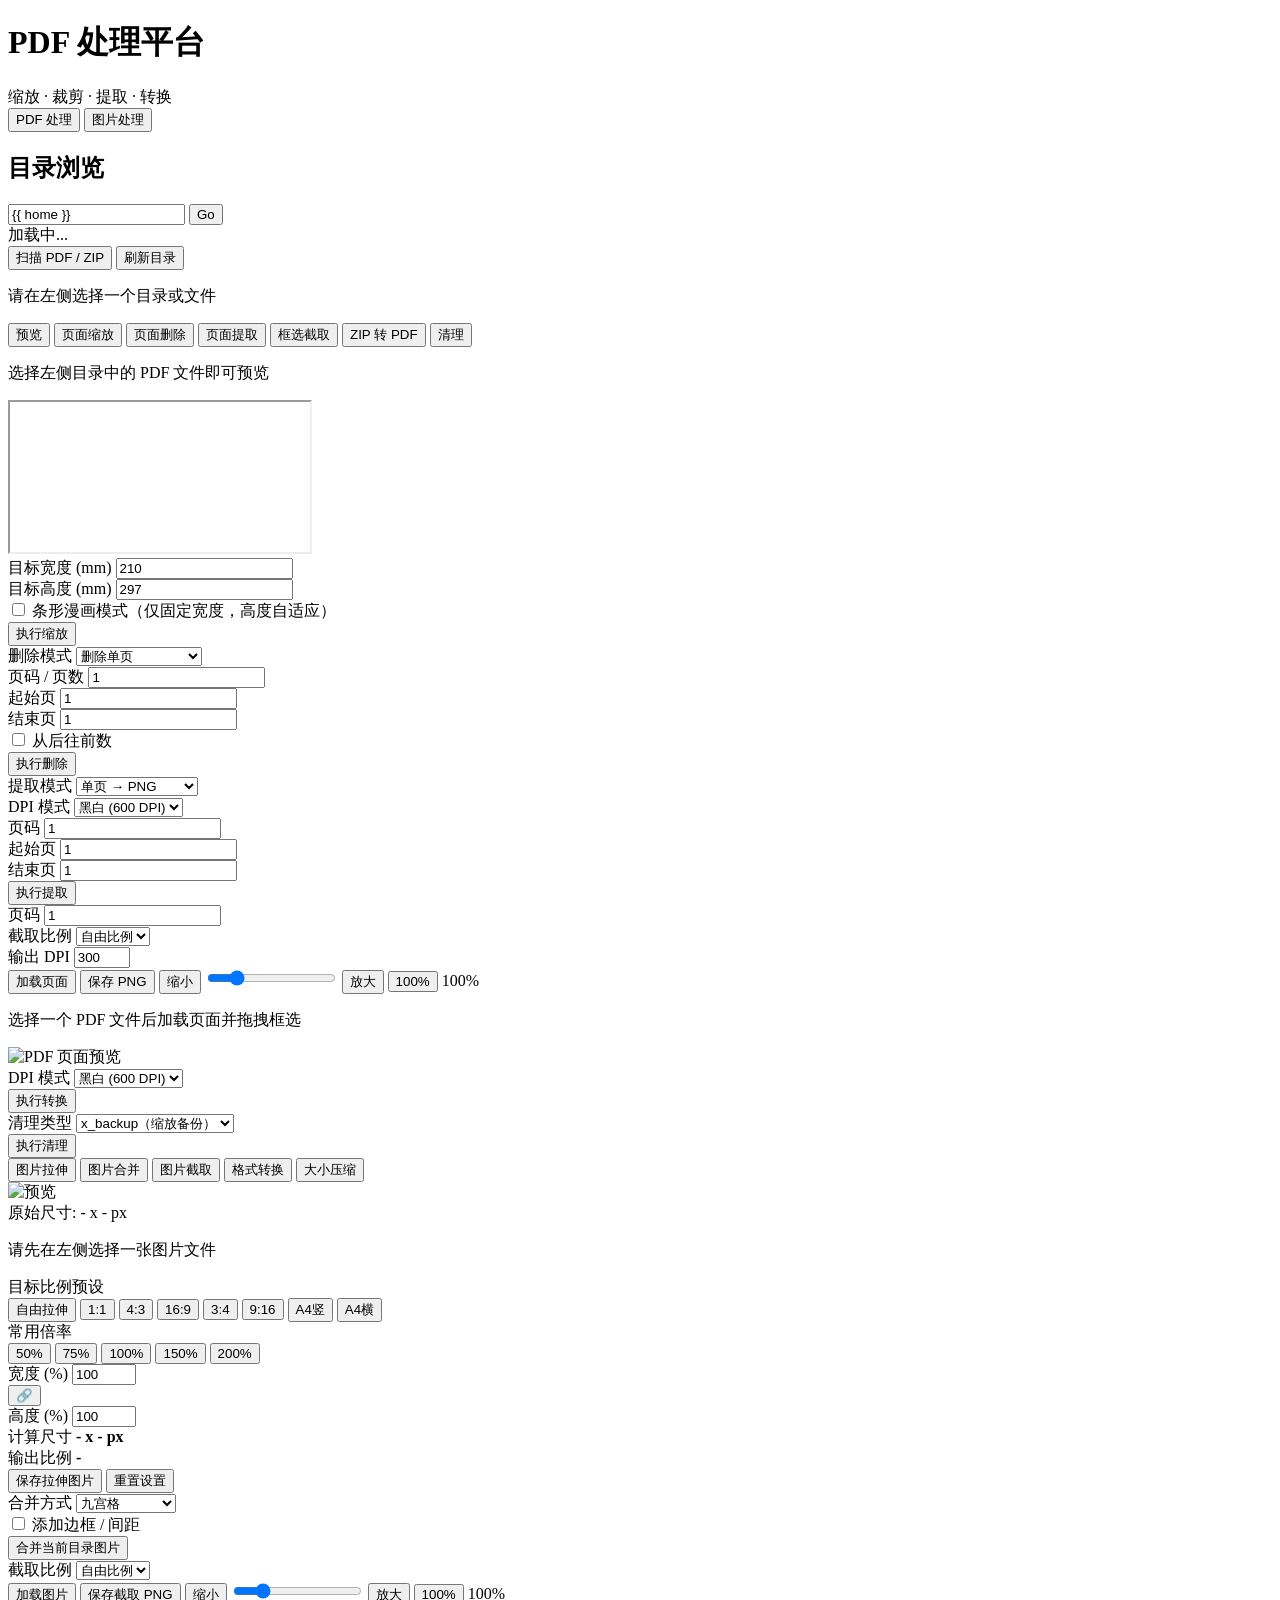
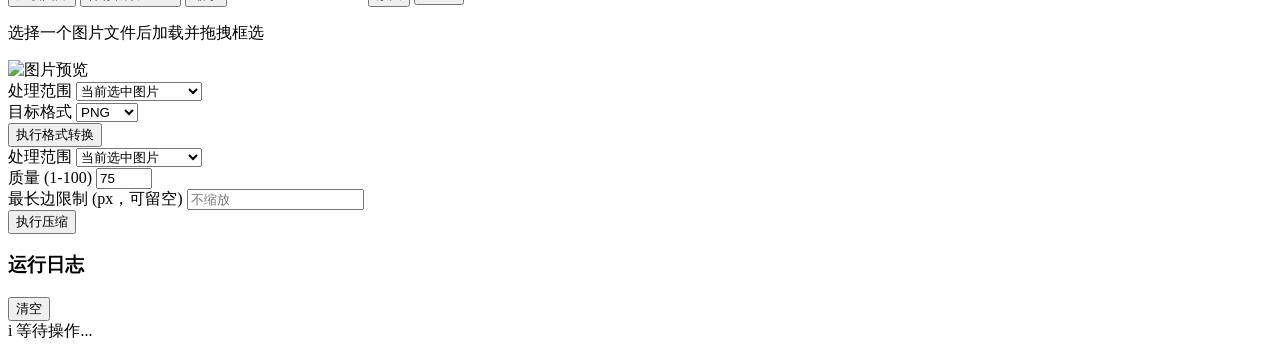
==== pdfkit_app/templates/index.html @ e878da26 "Initial commit: PDF/image processing toolkit" ====
<!DOCTYPE html>
<html lang="zh-CN">
<head>
    <meta charset="UTF-8">
    <meta name="viewport" content="width=device-width, initial-scale=1.0">
    <title>PDF 处理平台</title>
    <link rel="stylesheet" href="/static/style.css">
</head>
<body>
    <header>
        <h1>PDF 处理平台</h1>
        <span class="subtitle">缩放 · 裁剪 · 提取 · 转换</span>
        <div class="page-switcher">
            <button class="page-switch active" data-page="pdf">PDF 处理</button>
            <button class="page-switch" data-page="image">图片处理</button>
        </div>
    </header>

    <div class="main-layout">
        <!-- 左侧：目录浏览器 -->
        <aside class="sidebar">
            <div class="sidebar-header">
                <h2>目录浏览</h2>
            </div>
            <div class="path-bar">
                <input type="text" id="pathInput" placeholder="输入路径后回车..." value="{{ home }}">
                <button id="goBtn" title="前往">Go</button>
            </div>
            <div id="breadcrumb" class="breadcrumb"></div>
            <div id="fileTree" class="file-tree">
                <div class="loading">加载中...</div>
            </div>
            <div class="sidebar-footer">
                <button id="scanBtn" class="btn btn-sm">扫描 PDF / ZIP</button>
                <button id="refreshBtn" class="btn btn-sm">刷新目录</button>
            </div>
        </aside>

        <!-- 右侧：功能面板 -->
        <main class="content">
            <!-- 当前选择信息 -->
            <div id="selectionInfo" class="selection-info">
                <p>请在左侧选择一个目录或文件</p>
            </div>

            <section id="pdfPage" class="tool-page active">
                <!-- 功能标签页 -->
                <div class="tabs">
                    <button class="tab active" data-tab="preview">预览</button>
                    <button class="tab" data-tab="resize">页面缩放</button>
                    <button class="tab" data-tab="delete">页面删除</button>
                    <button class="tab" data-tab="extract">页面提取</button>
                    <button class="tab" data-tab="crop">框选截取</button>
                    <button class="tab" data-tab="zip2pdf">ZIP 转 PDF</button>
                    <button class="tab" data-tab="clean">清理</button>
                </div>

                <!-- PDF 预览 -->
                <div class="tab-panel active" id="panel-preview">
                <div id="previewPlaceholder" class="preview-placeholder">
                    <p>选择左侧目录中的 PDF 文件即可预览</p>
                </div>
                <div id="previewContainer" class="preview-container hidden">
                    <div class="preview-info" id="previewInfo"></div>
                    <iframe id="previewFrame" class="preview-frame"></iframe>
                </div>
                </div>

                <!-- 页面缩放 -->
                <div class="tab-panel" id="panel-resize">
                <div class="form-group">
                    <label>目标宽度 (mm)</label>
                    <input type="number" id="resizeWidth" value="210" step="0.1">
                </div>
                <div class="form-group">
                    <label>目标高度 (mm)</label>
                    <input type="number" id="resizeHeight" value="297" step="0.1">
                </div>
                <div class="form-group checkbox-group">
                    <label>
                        <input type="checkbox" id="resizeStrip">
                        条形漫画模式（仅固定宽度，高度自适应）
                    </label>
                </div>
                <button class="btn btn-primary" id="resizeBtn">执行缩放</button>
                </div>

                <!-- 页面删除 -->
                <div class="tab-panel" id="panel-delete">
                <div class="form-row">
                    <div class="form-group">
                        <label>删除模式</label>
                        <select id="deleteMode">
                            <option value="single">删除单页</option>
                            <option value="range">删除前 / 后 N 页</option>
                            <option value="range-se">删除指定页码范围</option>
                        </select>
                    </div>
                    <div class="form-group" id="deleteCountGroup">
                        <label>页码 / 页数</label>
                        <input type="number" id="deleteCount" value="1" min="1">
                    </div>
                    <div class="form-group hidden" id="deleteStartGroup">
                        <label>起始页</label>
                        <input type="number" id="deleteStart" value="1" min="1">
                    </div>
                    <div class="form-group hidden" id="deleteEndGroup">
                        <label>结束页</label>
                        <input type="number" id="deleteEnd" value="1" min="1">
                    </div>
                </div>
                <div class="form-group checkbox-group" id="deleteBackGroup">
                    <label>
                        <input type="checkbox" id="deleteBack">
                        从后往前数
                    </label>
                </div>
                <button class="btn btn-primary" id="deleteBtn">执行删除</button>
                </div>

                <!-- 页面提取 -->
                <div class="tab-panel" id="panel-extract">
                <div class="form-row">
                    <div class="form-group">
                        <label>提取模式</label>
                        <select id="extractMode">
                            <option value="png">单页 → PNG</option>
                            <option value="pdf">页码范围 → PDF</option>
                        </select>
                    </div>
                    <div class="form-group" id="extractDpiGroup">
                        <label>DPI 模式</label>
                        <select id="extractDpi">
                            <option value="bw">黑白 (600 DPI)</option>
                            <option value="color">彩色 (300 DPI)</option>
                        </select>
                    </div>
                </div>
                <div class="form-row">
                    <div class="form-group" id="extractPageGroup">
                        <label>页码</label>
                        <input type="number" id="extractPage" value="1" min="1">
                    </div>
                    <div class="form-group hidden" id="extractStartGroup">
                        <label>起始页</label>
                        <input type="number" id="extractStart" value="1" min="1">
                    </div>
                    <div class="form-group hidden" id="extractEndGroup">
                        <label>结束页</label>
                        <input type="number" id="extractEnd" value="1" min="1">
                    </div>
                </div>
                <button class="btn btn-primary" id="extractBtn">执行提取</button>
                </div>

                <!-- 框选截取 -->
                <div class="tab-panel" id="panel-crop">
                <div class="form-row">
                    <div class="form-group">
                        <label>页码</label>
                        <input type="number" id="cropPage" value="1" min="1">
                    </div>
                    <div class="form-group">
                        <label>截取比例</label>
                        <select id="cropRatio">
                            <option value="free">自由比例</option>
                            <option value="1:1">1:1</option>
                            <option value="a4p">A4 竖版</option>
                            <option value="a4l">A4 横版</option>
                            <option value="16:9">16:9</option>
                            <option value="4:3">4:3</option>
                        </select>
                    </div>
                    <div class="form-group">
                        <label>输出 DPI</label>
                        <input type="number" id="cropDpi" value="300" min="72" max="600" step="1">
                    </div>
                </div>
                <div class="crop-actions">
                    <button class="btn btn-primary" id="cropLoadBtn">加载页面</button>
                    <button class="btn btn-primary" id="cropSaveBtn">保存 PNG</button>
                    <button class="btn btn-sm" id="cropZoomOutBtn">缩小</button>
                    <input type="range" id="cropZoom" class="crop-zoom" min="50" max="300" value="100" step="10">
                    <button class="btn btn-sm" id="cropZoomInBtn">放大</button>
                    <button class="btn btn-sm" id="cropZoomResetBtn">100%</button>
                    <span id="cropZoomLabel" class="crop-zoom-label">100%</span>
                </div>
                <div id="cropPlaceholder" class="crop-placeholder">
                    <p>选择一个 PDF 文件后加载页面并拖拽框选</p>
                </div>
                <div id="cropStageWrap" class="crop-stage-wrap hidden">
                    <div id="cropStage" class="crop-stage">
                        <img id="cropImage" alt="PDF 页面预览">
                        <div id="cropBox" class="crop-box hidden">
                            <span class="crop-handle crop-handle-nw" data-handle="nw"></span>
                            <span class="crop-handle crop-handle-n" data-handle="n"></span>
                            <span class="crop-handle crop-handle-ne" data-handle="ne"></span>
                            <span class="crop-handle crop-handle-e" data-handle="e"></span>
                            <span class="crop-handle crop-handle-se" data-handle="se"></span>
                            <span class="crop-handle crop-handle-s" data-handle="s"></span>
                            <span class="crop-handle crop-handle-sw" data-handle="sw"></span>
                            <span class="crop-handle crop-handle-w" data-handle="w"></span>
                        </div>
                    </div>
                </div>
                </div>

                <!-- ZIP 转 PDF -->
                <div class="tab-panel" id="panel-zip2pdf">
                    <div class="form-group">
                        <label>DPI 模式</label>
                        <select id="zipDpi">
                            <option value="bw">黑白 (600 DPI)</option>
                            <option value="color">彩色 (300 DPI)</option>
                        </select>
                    </div>
                    <button class="btn btn-primary" id="zip2pdfBtn">执行转换</button>
                </div>

                <!-- 清理 -->
                <div class="tab-panel" id="panel-clean">
                    <div class="form-group">
                        <label>清理类型</label>
                        <select id="cleanType">
                            <option value="x_backup">x_backup（缩放备份）</option>
                            <option value="y_backup">y_backup（裁剪备份）</option>
                            <option value="zip">ZIP 压缩文件</option>
                            <option value="all">全部清理</option>
                        </select>
                    </div>
                    <button class="btn btn-danger" id="cleanBtn">执行清理</button>
                </div>
            </section>

            <!-- 图片处理 -->
            <section id="imagePage" class="tool-page">
                <div class="tabs">
                    <button class="tab active" data-image-tab="resize">图片拉伸</button>
                    <button class="tab" data-image-tab="merge">图片合并</button>
                    <button class="tab" data-image-tab="crop">图片截取</button>
                    <button class="tab" data-image-tab="convert">格式转换</button>
                    <button class="tab" data-image-tab="compress">大小压缩</button>
                </div>

                <div class="tab-panel active" id="image-panel-resize">
                    <div id="imageResizeInfo" class="image-resize-info hidden">
                        <div class="image-resize-preview-wrap">
                            <img id="imageResizePreview" class="image-resize-preview" alt="预览">
                        </div>
                        <div class="image-resize-dims">
                            原始尺寸: <span id="imageResizeOrigW">-</span> x <span id="imageResizeOrigH">-</span> px
                        </div>
                    </div>
                    <div id="imageResizeNoPreview" class="image-resize-nopreview">
                        <p>请先在左侧选择一张图片文件</p>
                    </div>
                    <div class="form-group">
                        <label>目标比例预设</label>
                        <div class="resize-preset-group">
                            <button class="btn btn-sm resize-preset active" data-resize-preset="free">自由拉伸</button>
                            <button class="btn btn-sm resize-preset" data-resize-preset="1:1">1:1</button>
                            <button class="btn btn-sm resize-preset" data-resize-preset="4:3">4:3</button>
                            <button class="btn btn-sm resize-preset" data-resize-preset="16:9">16:9</button>
                            <button class="btn btn-sm resize-preset" data-resize-preset="3:4">3:4</button>
                            <button class="btn btn-sm resize-preset" data-resize-preset="9:16">9:16</button>
                            <button class="btn btn-sm resize-preset" data-resize-preset="a4p">A4竖</button>
                            <button class="btn btn-sm resize-preset" data-resize-preset="a4l">A4横</button>
                        </div>
                    </div>
                    <div class="form-group">
                        <label>常用倍率</label>
                        <div class="resize-preset-group">
                            <button class="btn btn-sm resize-scale" data-resize-scale="50">50%</button>
                            <button class="btn btn-sm resize-scale" data-resize-scale="75">75%</button>
                            <button class="btn btn-sm resize-scale" data-resize-scale="100">100%</button>
                            <button class="btn btn-sm resize-scale" data-resize-scale="150">150%</button>
                            <button class="btn btn-sm resize-scale" data-resize-scale="200">200%</button>
                        </div>
                    </div>
                    <div class="form-row">
                        <div class="form-group">
                            <label>宽度 (%)</label>
                            <input type="number" id="imageResizeWidthPct" value="100" min="1" max="1000" step="1">
                        </div>
                        <div class="form-group form-group-lock">
                            <button class="btn btn-sm lock-btn" id="imageResizeLockBtn" title="锁定 / 解锁宽高比">🔗</button>
                        </div>
                        <div class="form-group">
                            <label>高度 (%)</label>
                            <input type="number" id="imageResizeHeightPct" value="100" min="1" max="1000" step="1">
                        </div>
                    </div>
                    <div class="image-resize-summary">
                        <div>
                            <span class="image-resize-summary-label">计算尺寸</span>
                            <strong><span id="imageResizeCalcW">-</span> x <span id="imageResizeCalcH">-</span> px</strong>
                        </div>
                        <div>
                            <span class="image-resize-summary-label">输出比例</span>
                            <strong id="imageResizeCalcRatio">-</strong>
                        </div>
                    </div>
                    <div class="action-row">
                        <button class="btn btn-primary" id="imageResizeBtn">保存拉伸图片</button>
                        <button class="btn" id="imageResizeResetBtn">重置设置</button>
                    </div>
                </div>

                <div class="tab-panel" id="image-panel-merge">
                    <div class="form-row">
                        <div class="form-group">
                            <label>合并方式</label>
                            <select id="imageMergeMode">
                                <option value="grid">九宫格</option>
                                <option value="vertical">上下相接长条</option>
                                <option value="horizontal">左右拼接长条</option>
                            </select>
                        </div>
                        <div class="form-group checkbox-group">
                            <label>
                                <input type="checkbox" id="imageMergeBorder">
                                添加边框 / 间距
                            </label>
                        </div>
                    </div>
                    <button class="btn btn-primary" id="imageMergeBtn">合并当前目录图片</button>
                </div>

                <div class="tab-panel" id="image-panel-crop">
                    <div class="form-row">
                        <div class="form-group">
                            <label>截取比例</label>
                            <select id="imageCropRatio">
                                <option value="free">自由比例</option>
                                <option value="1:1">1:1</option>
                                <option value="a4p">A4 竖版</option>
                                <option value="a4l">A4 横版</option>
                                <option value="16:9">16:9</option>
                                <option value="4:3">4:3</option>
                            </select>
                        </div>
                    </div>
                    <div class="crop-actions">
                        <button class="btn btn-primary" id="imageCropLoadBtn">加载图片</button>
                        <button class="btn btn-primary" id="imageCropSaveBtn">保存截取 PNG</button>
                        <button class="btn btn-sm" id="imageCropZoomOutBtn">缩小</button>
                        <input type="range" id="imageCropZoom" class="crop-zoom" min="50" max="300" value="100" step="10">
                        <button class="btn btn-sm" id="imageCropZoomInBtn">放大</button>
                        <button class="btn btn-sm" id="imageCropZoomResetBtn">100%</button>
                        <span id="imageCropZoomLabel" class="crop-zoom-label">100%</span>
                    </div>
                    <div id="imageCropPlaceholder" class="crop-placeholder">
                        <p>选择一个图片文件后加载并拖拽框选</p>
                    </div>
                    <div id="imageCropStageWrap" class="crop-stage-wrap hidden">
                        <div id="imageCropStage" class="crop-stage">
                            <img id="imageCropImage" alt="图片预览">
                            <div id="imageCropBox" class="crop-box hidden">
                                <span class="crop-handle crop-handle-nw" data-handle="nw"></span>
                                <span class="crop-handle crop-handle-n" data-handle="n"></span>
                                <span class="crop-handle crop-handle-ne" data-handle="ne"></span>
                                <span class="crop-handle crop-handle-e" data-handle="e"></span>
                                <span class="crop-handle crop-handle-se" data-handle="se"></span>
                                <span class="crop-handle crop-handle-s" data-handle="s"></span>
                                <span class="crop-handle crop-handle-sw" data-handle="sw"></span>
                                <span class="crop-handle crop-handle-w" data-handle="w"></span>
                            </div>
                        </div>
                    </div>
                </div>

                <div class="tab-panel" id="image-panel-convert">
                    <div class="form-row">
                        <div class="form-group">
                            <label>处理范围</label>
                            <select id="imageConvertScope">
                                <option value="selected">当前选中图片</option>
                                <option value="all">当前目录全部图片</option>
                            </select>
                        </div>
                        <div class="form-group">
                            <label>目标格式</label>
                            <select id="imageConvertFormat">
                                <option value="png">PNG</option>
                                <option value="jpg">JPG</option>
                                <option value="webp">WEBP</option>
                            </select>
                        </div>
                    </div>
                    <button class="btn btn-primary" id="imageConvertBtn">执行格式转换</button>
                </div>

                <div class="tab-panel" id="image-panel-compress">
                    <div class="form-row">
                        <div class="form-group">
                            <label>处理范围</label>
                            <select id="imageCompressScope">
                                <option value="selected">当前选中图片</option>
                                <option value="all">当前目录全部图片</option>
                            </select>
                        </div>
                        <div class="form-group">
                            <label>质量 (1-100)</label>
                            <input type="number" id="imageCompressQuality" value="75" min="1" max="100">
                        </div>
                        <div class="form-group">
                            <label>最长边限制 (px，可留空)</label>
                            <input type="number" id="imageCompressMaxSide" min="1" placeholder="不缩放">
                        </div>
                    </div>
                    <button class="btn btn-primary" id="imageCompressBtn">执行压缩</button>
                </div>
            </section>

            <!-- 日志输出区 -->
            <div class="log-section">
                <div class="log-header">
                    <h3>运行日志</h3>
                    <button id="clearLogBtn" class="btn btn-sm">清空</button>
                </div>
                <div id="logOutput" class="log-output">
                    <div class="log-line log-line-muted">
                        <span class="log-icon">i</span>
                        <span class="log-message">等待操作...</span>
                    </div>
                </div>
            </div>
        </main>
    </div>

    <script src="/static/app.js"></script>
</body>
</html>
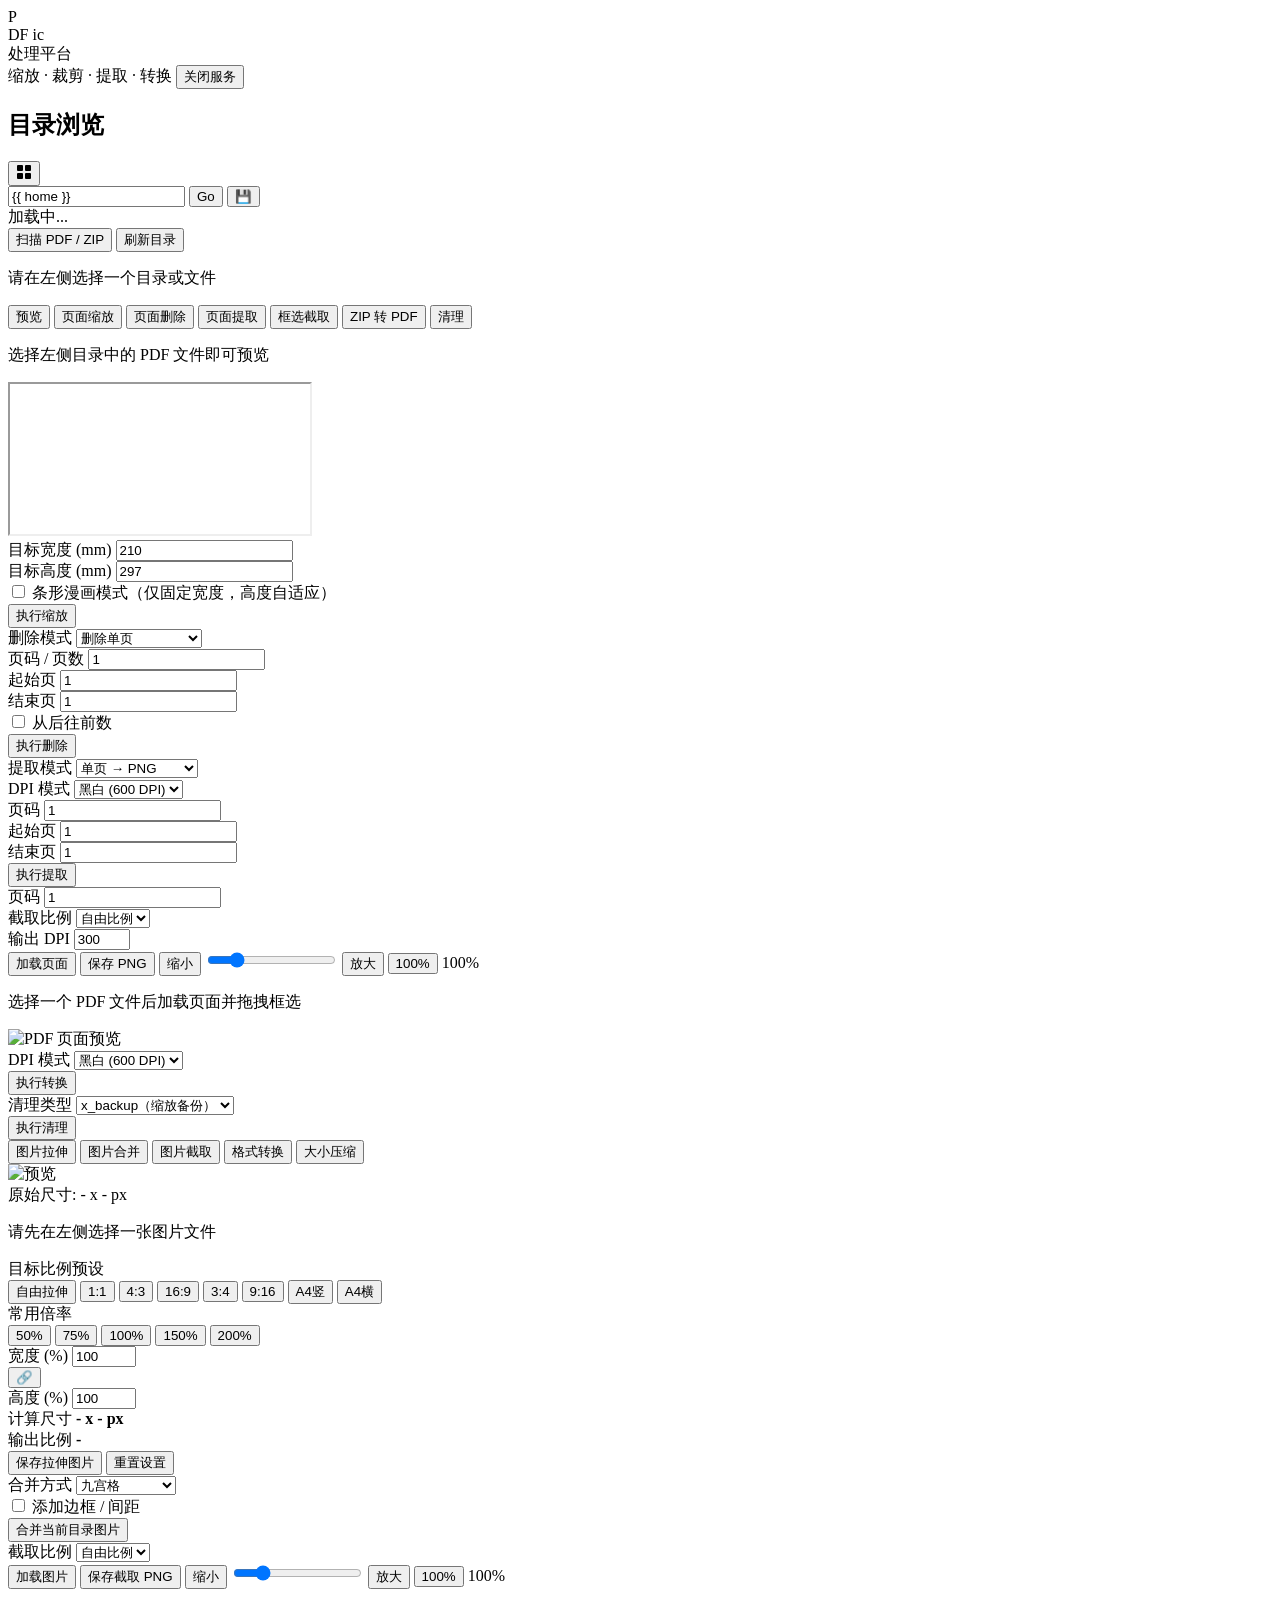
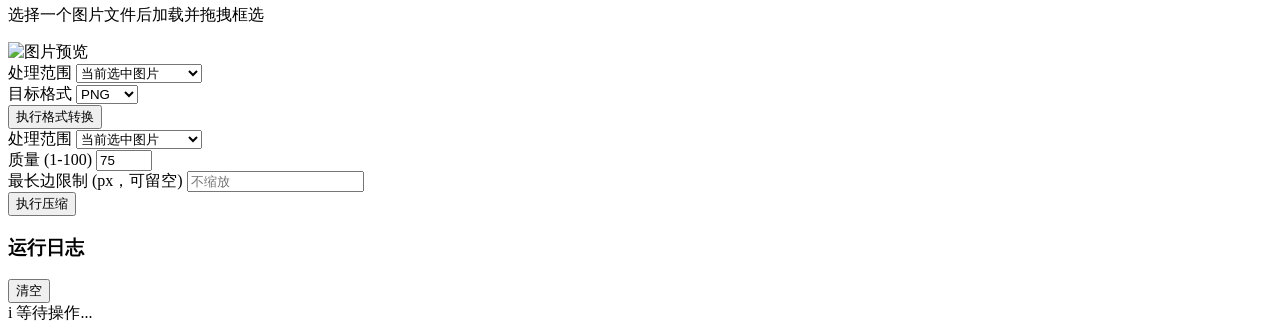
==== commit f4ceb078: "style: update CSS variables and styles for improved UI consistency and responsiveness feat: enhance " ====
--- a/pdfkit_app/templates/index.html
+++ b/pdfkit_app/templates/index.html
@@ -3,17 +3,24 @@
 <head>
     <meta charset="UTF-8">
     <meta name="viewport" content="width=device-width, initial-scale=1.0">
+    <meta http-equiv="Cache-Control" content="no-cache, no-store, must-revalidate">
+    <meta http-equiv="Pragma" content="no-cache">
+    <meta http-equiv="Expires" content="0">
     <title>PDF 处理平台</title>
-    <link rel="stylesheet" href="/static/style.css">
+    <link rel="stylesheet" href="/static/style.css?v=8">
 </head>
 <body>
     <header>
-        <h1>PDF 处理平台</h1>
-        <span class="subtitle">缩放 · 裁剪 · 提取 · 转换</span>
-        <div class="page-switcher">
-            <button class="page-switch active" data-page="pdf">PDF 处理</button>
-            <button class="page-switch" data-page="image">图片处理</button>
+        <div class="brand">
+            <span class="brand-badge">P</span>
+            <div class="mode-pill" id="modePill">
+                <span class="mode-opt active" data-page="pdf">DF</span>
+                <span class="mode-opt" data-page="image">ic</span>
+            </div>
+            <span class="brand-label">处理平台</span>
         </div>
+        <span class="subtitle" id="subtitleText">缩放 · 裁剪 · 提取 · 转换</span>
+        <button id="shutdownBtn" class="shutdown-btn" title="关闭服务">关闭服务</button>
     </header>
 
     <div class="main-layout">
@@ -21,10 +28,14 @@
         <aside class="sidebar">
             <div class="sidebar-header">
                 <h2>目录浏览</h2>
+                <button id="viewToggleBtn" class="view-toggle-btn" title="切换卡片视图">
+                    <svg class="icon-grid" width="16" height="16" viewBox="0 0 16 16" fill="currentColor"><rect x="1" y="1" width="6" height="6" rx="1"/><rect x="9" y="1" width="6" height="6" rx="1"/><rect x="1" y="9" width="6" height="6" rx="1"/><rect x="9" y="9" width="6" height="6" rx="1"/></svg>
+                </button>
             </div>
             <div class="path-bar">
                 <input type="text" id="pathInput" placeholder="输入路径后回车..." value="{{ home }}">
-                <button id="goBtn" title="前往">Go</button>
+                <button id="goBtn" class="btn btn-sm" title="前往">Go</button>
+                <button id="saveHomeBtn" class="btn btn-sm" title="保存为默认目录">💾</button>
             </div>
             <div id="breadcrumb" class="breadcrumb"></div>
             <div id="fileTree" class="file-tree">
@@ -68,13 +79,15 @@
 
                 <!-- 页面缩放 -->
                 <div class="tab-panel" id="panel-resize">
-                <div class="form-group">
-                    <label>目标宽度 (mm)</label>
-                    <input type="number" id="resizeWidth" value="210" step="0.1">
-                </div>
-                <div class="form-group">
-                    <label>目标高度 (mm)</label>
-                    <input type="number" id="resizeHeight" value="297" step="0.1">
+                <div class="form-row">
+                    <div class="form-group">
+                        <label>目标宽度 (mm)</label>
+                        <input type="number" id="resizeWidth" value="210" step="0.1">
+                    </div>
+                    <div class="form-group">
+                        <label>目标高度 (mm)</label>
+                        <input type="number" id="resizeHeight" value="297" step="0.1">
+                    </div>
                 </div>
                 <div class="form-group checkbox-group">
                     <label>
@@ -82,7 +95,9 @@
                         条形漫画模式（仅固定宽度，高度自适应）
                     </label>
                 </div>
-                <button class="btn btn-primary" id="resizeBtn">执行缩放</button>
+                <div class="action-row">
+                    <button class="btn btn-primary" id="resizeBtn">执行缩放</button>
+                </div>
                 </div>
 
                 <!-- 页面删除 -->
@@ -115,7 +130,9 @@
                         从后往前数
                     </label>
                 </div>
-                <button class="btn btn-primary" id="deleteBtn">执行删除</button>
+                <div class="action-row">
+                    <button class="btn btn-primary" id="deleteBtn">执行删除</button>
+                </div>
                 </div>
 
                 <!-- 页面提取 -->
@@ -150,7 +167,9 @@
                         <input type="number" id="extractEnd" value="1" min="1">
                     </div>
                 </div>
-                <button class="btn btn-primary" id="extractBtn">执行提取</button>
+                <div class="action-row">
+                    <button class="btn btn-primary" id="extractBtn">执行提取</button>
+                </div>
                 </div>
 
                 <!-- 框选截取 -->
@@ -207,28 +226,36 @@
 
                 <!-- ZIP 转 PDF -->
                 <div class="tab-panel" id="panel-zip2pdf">
-                    <div class="form-group">
-                        <label>DPI 模式</label>
-                        <select id="zipDpi">
-                            <option value="bw">黑白 (600 DPI)</option>
-                            <option value="color">彩色 (300 DPI)</option>
-                        </select>
-                    </div>
-                    <button class="btn btn-primary" id="zip2pdfBtn">执行转换</button>
+                    <div class="form-row">
+                        <div class="form-group">
+                            <label>DPI 模式</label>
+                            <select id="zipDpi">
+                                <option value="bw">黑白 (600 DPI)</option>
+                                <option value="color">彩色 (300 DPI)</option>
+                            </select>
+                        </div>
+                    </div>
+                    <div class="action-row">
+                        <button class="btn btn-primary" id="zip2pdfBtn">执行转换</button>
+                    </div>
                 </div>
 
                 <!-- 清理 -->
                 <div class="tab-panel" id="panel-clean">
-                    <div class="form-group">
-                        <label>清理类型</label>
-                        <select id="cleanType">
-                            <option value="x_backup">x_backup（缩放备份）</option>
-                            <option value="y_backup">y_backup（裁剪备份）</option>
-                            <option value="zip">ZIP 压缩文件</option>
-                            <option value="all">全部清理</option>
-                        </select>
-                    </div>
-                    <button class="btn btn-danger" id="cleanBtn">执行清理</button>
+                    <div class="form-row">
+                        <div class="form-group">
+                            <label>清理类型</label>
+                            <select id="cleanType">
+                                <option value="x_backup">x_backup（缩放备份）</option>
+                                <option value="y_backup">y_backup（裁剪备份）</option>
+                                <option value="zip">ZIP 压缩文件</option>
+                                <option value="all">全部清理</option>
+                            </select>
+                        </div>
+                    </div>
+                    <div class="action-row">
+                        <button class="btn btn-danger" id="cleanBtn">执行清理</button>
+                    </div>
                 </div>
             </section>
 
@@ -428,6 +455,6 @@
         </main>
     </div>
 
-    <script src="/static/app.js"></script>
+    <script src="/static/app.js?v=6"></script>
 </body>
 </html>
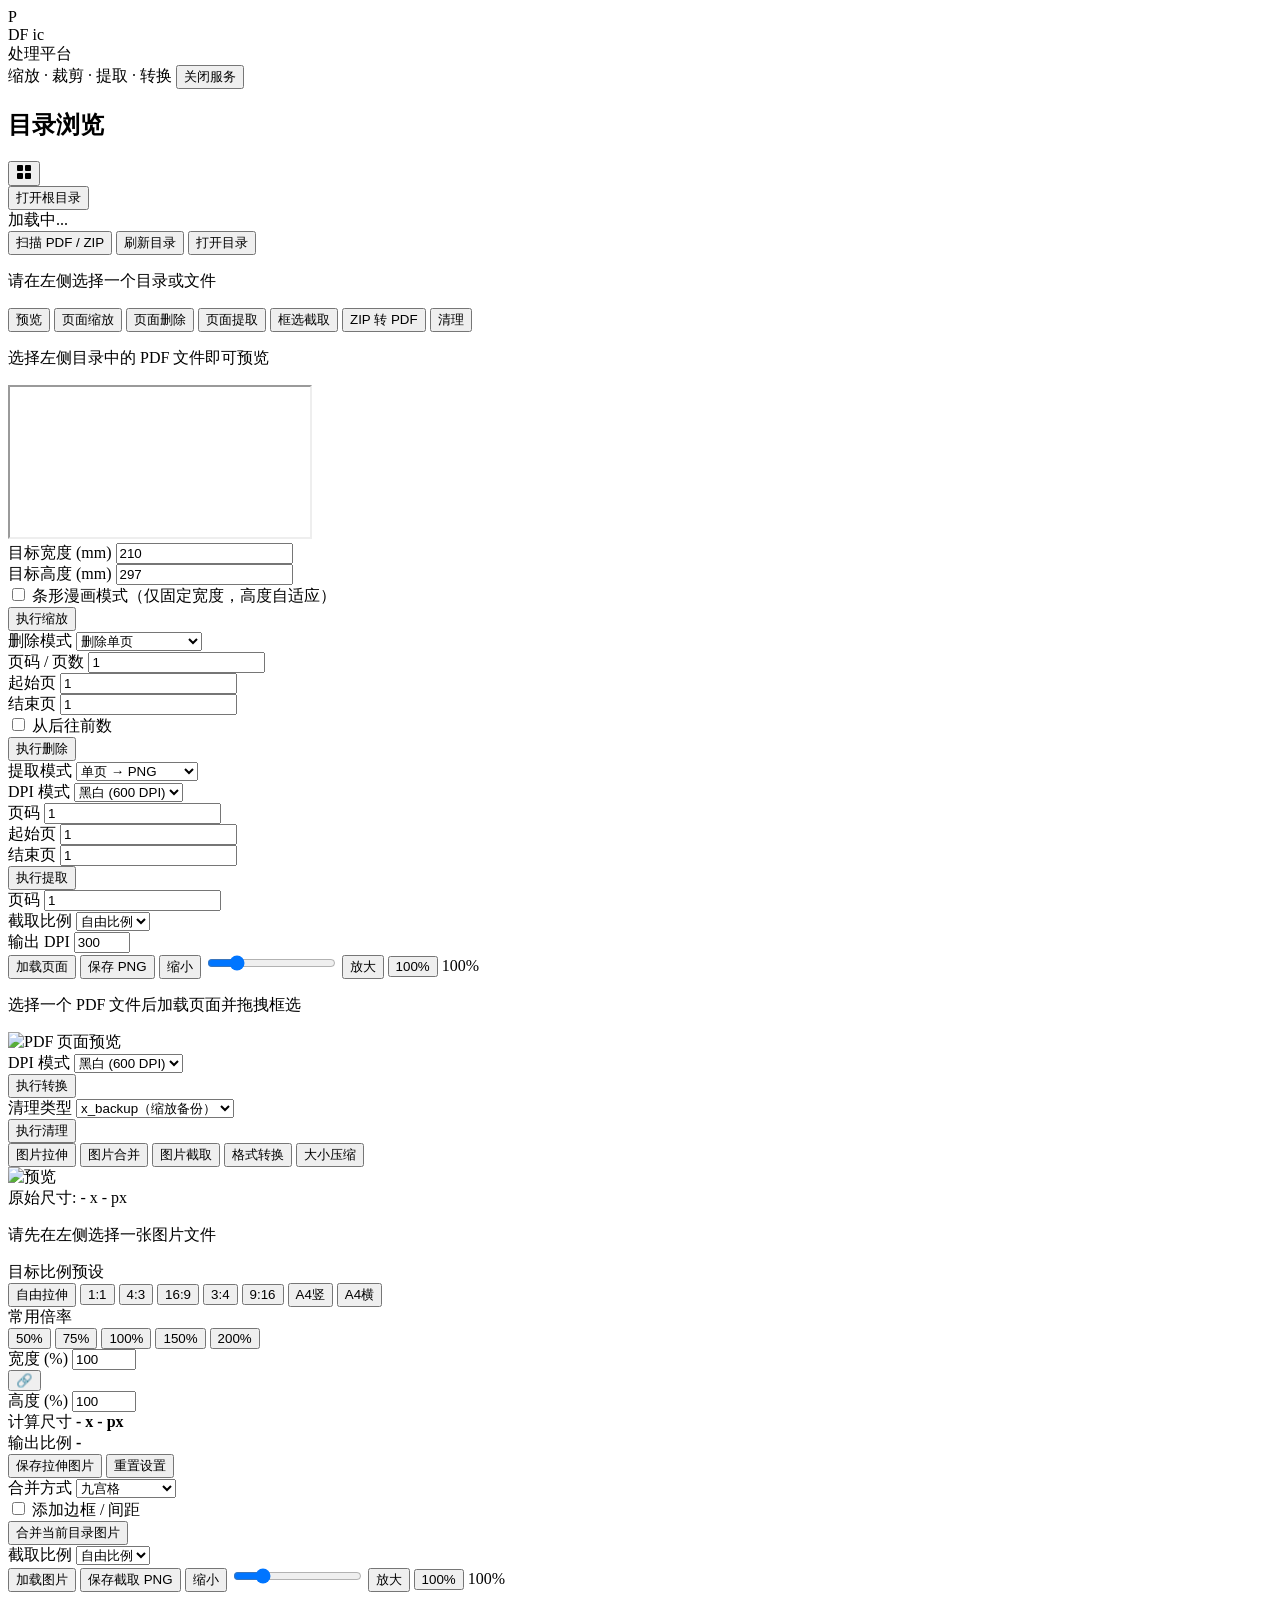
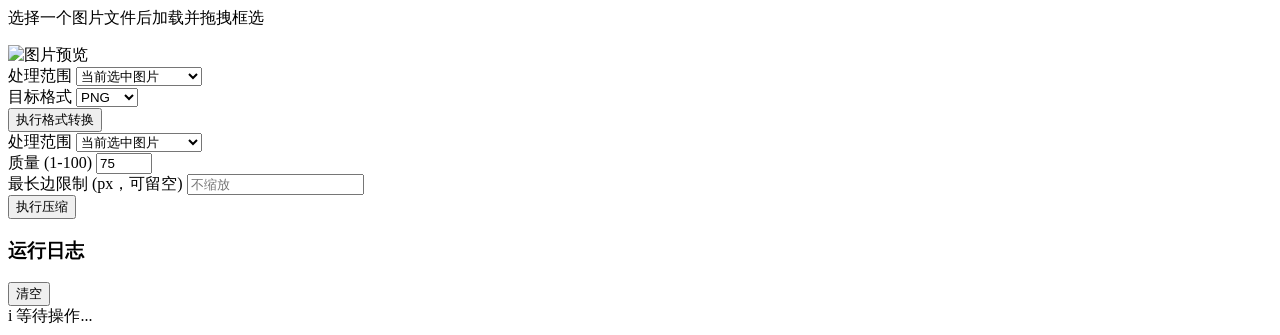
==== commit 372e9742: "feat: add sidebar button to open folder in system file manager" ====
--- a/pdfkit_app/templates/index.html
+++ b/pdfkit_app/templates/index.html
@@ -7,7 +7,7 @@
     <meta http-equiv="Pragma" content="no-cache">
     <meta http-equiv="Expires" content="0">
     <title>PDF 处理平台</title>
-    <link rel="stylesheet" href="/static/style.css?v=8">
+    <link rel="stylesheet" href="/static/style.css?v=10">
 </head>
 <body>
     <header>
@@ -25,7 +25,7 @@
 
     <div class="main-layout">
         <!-- 左侧：目录浏览器 -->
-        <aside class="sidebar">
+        <aside class="sidebar" data-root="{{ home }}">
             <div class="sidebar-header">
                 <h2>目录浏览</h2>
                 <button id="viewToggleBtn" class="view-toggle-btn" title="切换卡片视图">
@@ -33,9 +33,7 @@
                 </button>
             </div>
             <div class="path-bar">
-                <input type="text" id="pathInput" placeholder="输入路径后回车..." value="{{ home }}">
-                <button id="goBtn" class="btn btn-sm" title="前往">Go</button>
-                <button id="saveHomeBtn" class="btn btn-sm" title="保存为默认目录">💾</button>
+                <button id="rootBtn" class="btn btn-sm root-btn" title="返回操作根目录">打开根目录</button>
             </div>
             <div id="breadcrumb" class="breadcrumb"></div>
             <div id="fileTree" class="file-tree">
@@ -44,6 +42,7 @@
             <div class="sidebar-footer">
                 <button id="scanBtn" class="btn btn-sm">扫描 PDF / ZIP</button>
                 <button id="refreshBtn" class="btn btn-sm">刷新目录</button>
+                <button id="openFolderBtn" class="btn btn-sm" title="用系统文件管理器打开当前目录">打开目录</button>
             </div>
         </aside>
 
@@ -455,6 +454,6 @@
         </main>
     </div>
 
-    <script src="/static/app.js?v=6"></script>
+    <script src="/static/app.js?v=8"></script>
 </body>
 </html>
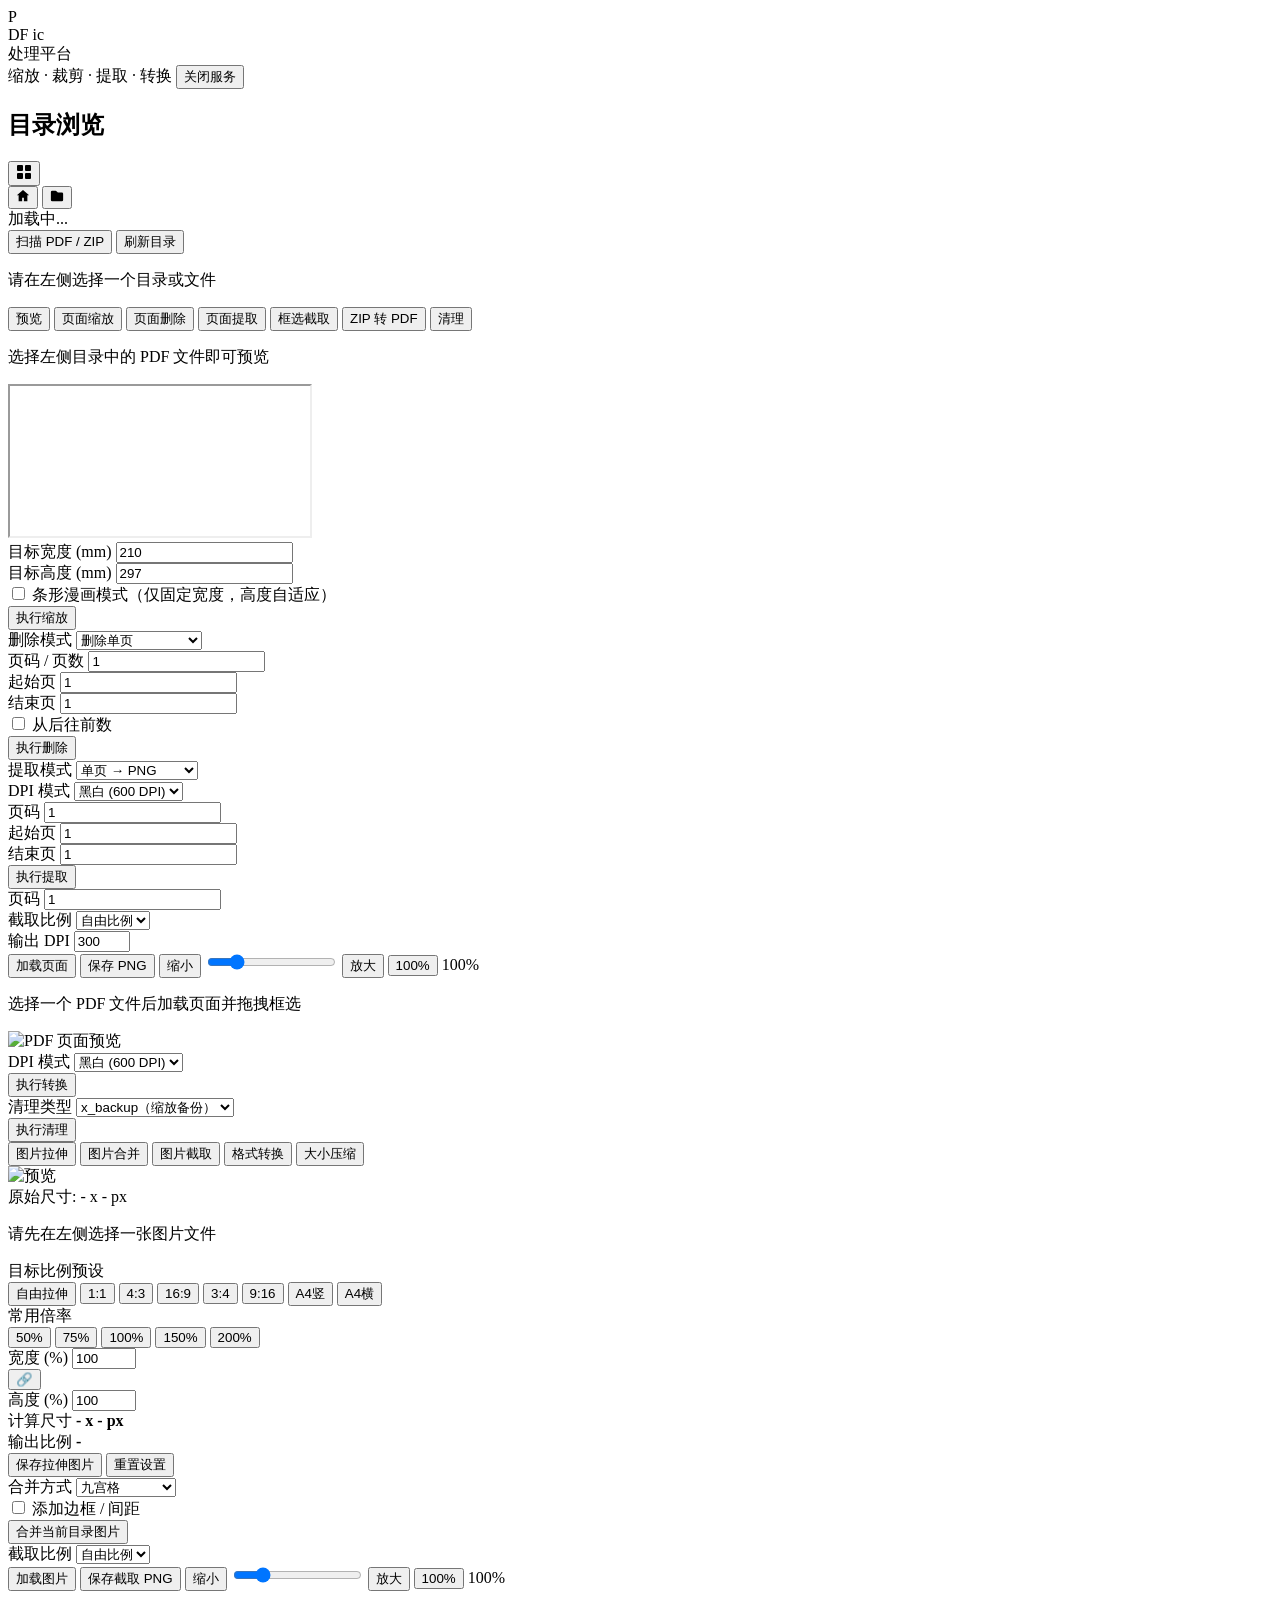
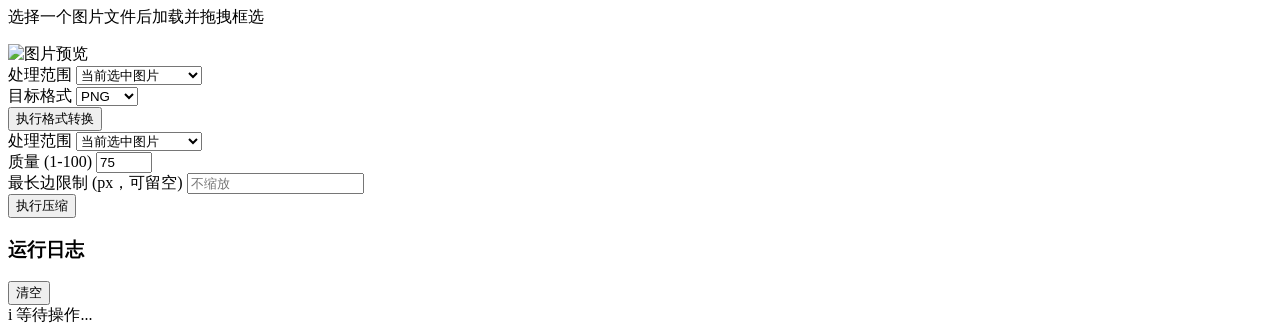
==== commit e507282c: "refactor: move open-folder button to path-bar, use icon SVGs" ====
--- a/pdfkit_app/templates/index.html
+++ b/pdfkit_app/templates/index.html
@@ -33,7 +33,12 @@
                 </button>
             </div>
             <div class="path-bar">
-                <button id="rootBtn" class="btn btn-sm root-btn" title="返回操作根目录">打开根目录</button>
+                <button id="rootBtn" class="btn btn-sm root-btn" title="返回操作根目录">
+                    <svg width="14" height="14" viewBox="0 0 16 16" fill="currentColor"><path d="M8 1L1 7h2v7h4v-4h2v4h4V7h2L8 1z"/></svg>
+                </button>
+                <button id="openFolderBtn" class="btn btn-sm" title="用系统文件管理器打开当前目录">
+                    <svg width="14" height="14" viewBox="0 0 16 16" fill="currentColor"><path d="M1 3.5A1.5 1.5 0 0 1 2.5 2h3.879a1.5 1.5 0 0 1 1.06.44L9 4H13.5A1.5 1.5 0 0 1 15 5.5v7a1.5 1.5 0 0 1-1.5 1.5h-11A1.5 1.5 0 0 1 1 12.5v-9z"/></svg>
+                </button>
             </div>
             <div id="breadcrumb" class="breadcrumb"></div>
             <div id="fileTree" class="file-tree">
@@ -42,7 +47,6 @@
             <div class="sidebar-footer">
                 <button id="scanBtn" class="btn btn-sm">扫描 PDF / ZIP</button>
                 <button id="refreshBtn" class="btn btn-sm">刷新目录</button>
-                <button id="openFolderBtn" class="btn btn-sm" title="用系统文件管理器打开当前目录">打开目录</button>
             </div>
         </aside>
 
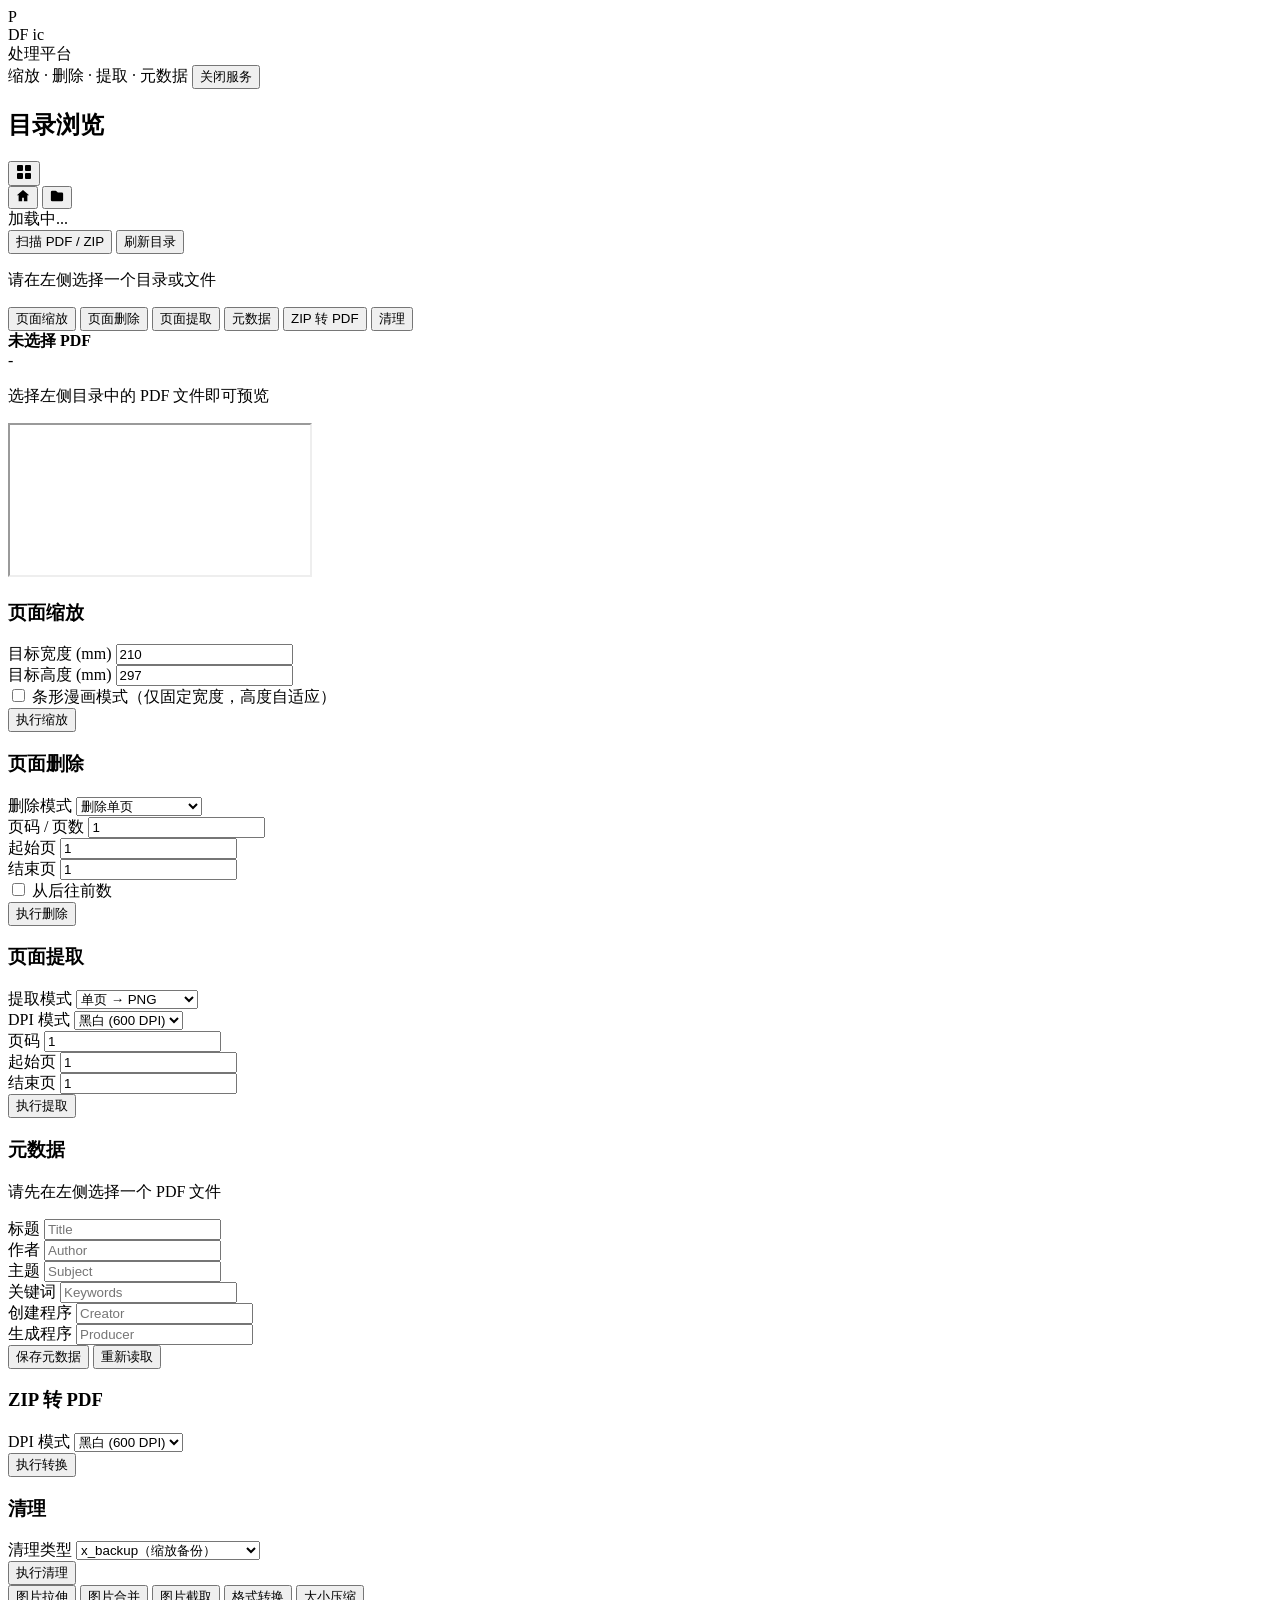
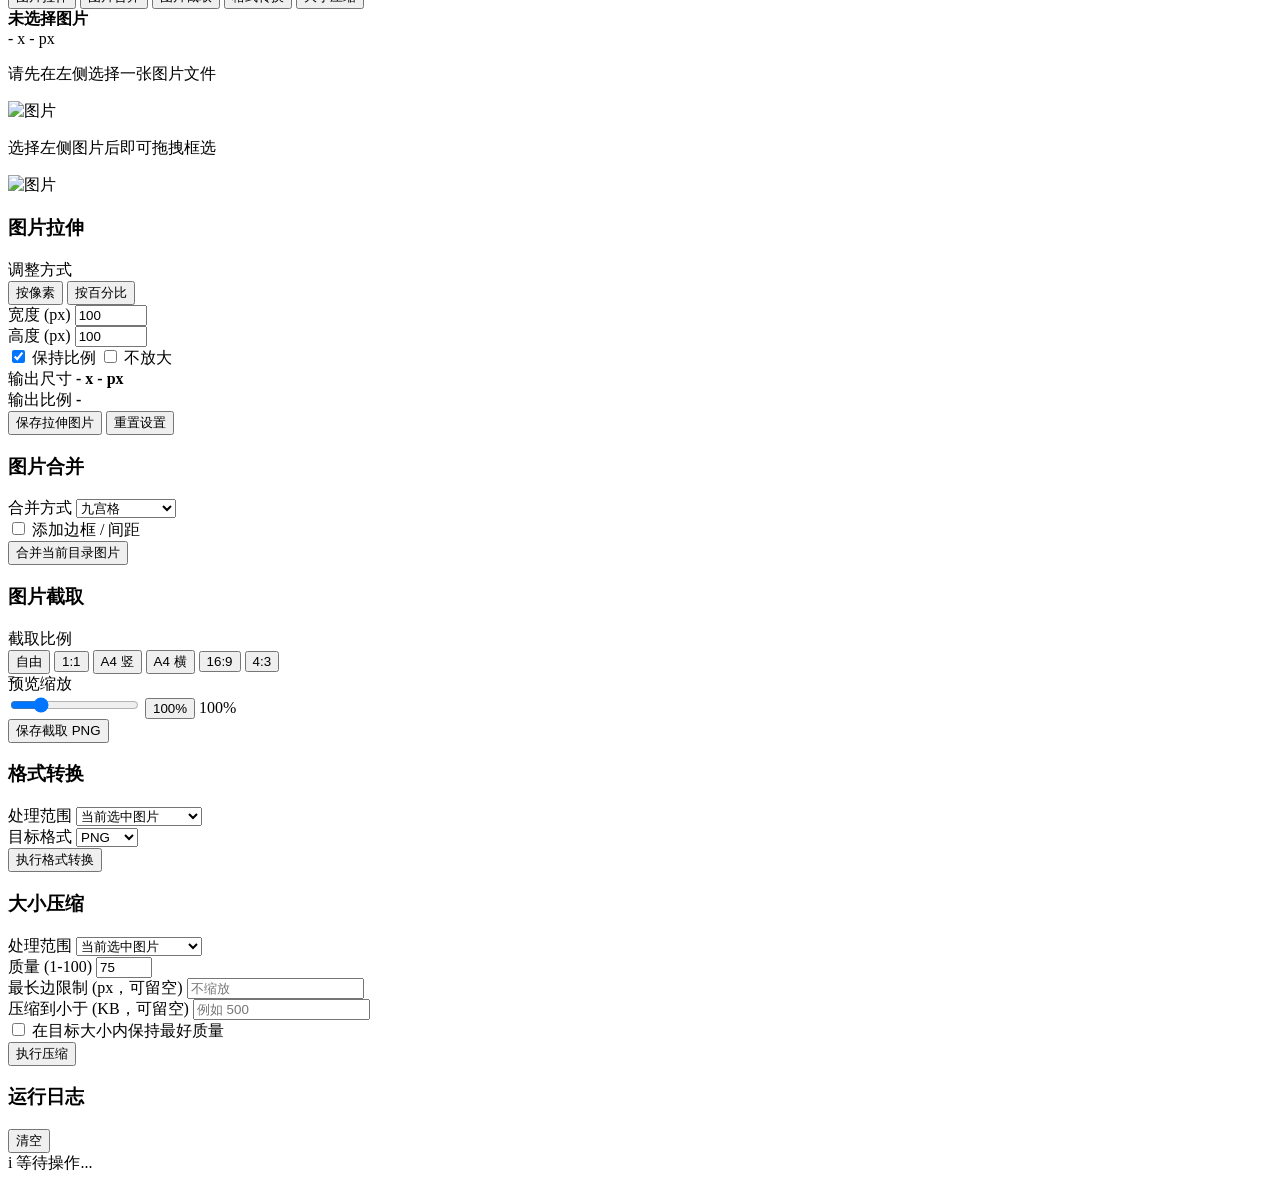
==== commit 6779dd60: "Refine PDF and image processing UI" ====
--- a/pdfkit_app/templates/index.html
+++ b/pdfkit_app/templates/index.html
@@ -7,7 +7,7 @@
     <meta http-equiv="Pragma" content="no-cache">
     <meta http-equiv="Expires" content="0">
     <title>PDF 处理平台</title>
-    <link rel="stylesheet" href="/static/style.css?v=10">
+    <link rel="stylesheet" href="/static/style.css?v=23">
 </head>
 <body>
     <header>
@@ -19,7 +19,7 @@
             </div>
             <span class="brand-label">处理平台</span>
         </div>
-        <span class="subtitle" id="subtitleText">缩放 · 裁剪 · 提取 · 转换</span>
+        <span class="subtitle" id="subtitleText">缩放 · 删除 · 提取 · 元数据</span>
         <button id="shutdownBtn" class="shutdown-btn" title="关闭服务">关闭服务</button>
     </header>
 
@@ -60,176 +60,187 @@
             <section id="pdfPage" class="tool-page active">
                 <!-- 功能标签页 -->
                 <div class="tabs">
-                    <button class="tab active" data-tab="preview">预览</button>
-                    <button class="tab" data-tab="resize">页面缩放</button>
+                    <button class="tab active" data-tab="resize">页面缩放</button>
                     <button class="tab" data-tab="delete">页面删除</button>
                     <button class="tab" data-tab="extract">页面提取</button>
-                    <button class="tab" data-tab="crop">框选截取</button>
+                    <button class="tab" data-tab="metadata">元数据</button>
                     <button class="tab" data-tab="zip2pdf">ZIP 转 PDF</button>
                     <button class="tab" data-tab="clean">清理</button>
                 </div>
 
-                <!-- PDF 预览 -->
-                <div class="tab-panel active" id="panel-preview">
-                <div id="previewPlaceholder" class="preview-placeholder">
-                    <p>选择左侧目录中的 PDF 文件即可预览</p>
-                </div>
-                <div id="previewContainer" class="preview-container hidden">
-                    <div class="preview-info" id="previewInfo"></div>
-                    <iframe id="previewFrame" class="preview-frame"></iframe>
-                </div>
-                </div>
-
-                <!-- 页面缩放 -->
-                <div class="tab-panel" id="panel-resize">
-                <div class="form-row">
-                    <div class="form-group">
-                        <label>目标宽度 (mm)</label>
-                        <input type="number" id="resizeWidth" value="210" step="0.1">
-                    </div>
-                    <div class="form-group">
-                        <label>目标高度 (mm)</label>
-                        <input type="number" id="resizeHeight" value="297" step="0.1">
-                    </div>
-                </div>
-                <div class="form-group checkbox-group">
-                    <label>
-                        <input type="checkbox" id="resizeStrip">
-                        条形漫画模式（仅固定宽度，高度自适应）
-                    </label>
-                </div>
-                <div class="action-row">
-                    <button class="btn btn-primary" id="resizeBtn">执行缩放</button>
-                </div>
-                </div>
-
-                <!-- 页面删除 -->
-                <div class="tab-panel" id="panel-delete">
-                <div class="form-row">
-                    <div class="form-group">
-                        <label>删除模式</label>
-                        <select id="deleteMode">
-                            <option value="single">删除单页</option>
-                            <option value="range">删除前 / 后 N 页</option>
-                            <option value="range-se">删除指定页码范围</option>
-                        </select>
-                    </div>
-                    <div class="form-group" id="deleteCountGroup">
-                        <label>页码 / 页数</label>
-                        <input type="number" id="deleteCount" value="1" min="1">
-                    </div>
-                    <div class="form-group hidden" id="deleteStartGroup">
-                        <label>起始页</label>
-                        <input type="number" id="deleteStart" value="1" min="1">
-                    </div>
-                    <div class="form-group hidden" id="deleteEndGroup">
-                        <label>结束页</label>
-                        <input type="number" id="deleteEnd" value="1" min="1">
-                    </div>
-                </div>
-                <div class="form-group checkbox-group" id="deleteBackGroup">
-                    <label>
-                        <input type="checkbox" id="deleteBack">
-                        从后往前数
-                    </label>
-                </div>
-                <div class="action-row">
-                    <button class="btn btn-primary" id="deleteBtn">执行删除</button>
-                </div>
-                </div>
-
-                <!-- 页面提取 -->
-                <div class="tab-panel" id="panel-extract">
-                <div class="form-row">
-                    <div class="form-group">
-                        <label>提取模式</label>
-                        <select id="extractMode">
-                            <option value="png">单页 → PNG</option>
-                            <option value="pdf">页码范围 → PDF</option>
-                        </select>
-                    </div>
-                    <div class="form-group" id="extractDpiGroup">
-                        <label>DPI 模式</label>
-                        <select id="extractDpi">
-                            <option value="bw">黑白 (600 DPI)</option>
-                            <option value="color">彩色 (300 DPI)</option>
-                        </select>
-                    </div>
-                </div>
-                <div class="form-row">
-                    <div class="form-group" id="extractPageGroup">
-                        <label>页码</label>
-                        <input type="number" id="extractPage" value="1" min="1">
-                    </div>
-                    <div class="form-group hidden" id="extractStartGroup">
-                        <label>起始页</label>
-                        <input type="number" id="extractStart" value="1" min="1">
-                    </div>
-                    <div class="form-group hidden" id="extractEndGroup">
-                        <label>结束页</label>
-                        <input type="number" id="extractEnd" value="1" min="1">
-                    </div>
-                </div>
-                <div class="action-row">
-                    <button class="btn btn-primary" id="extractBtn">执行提取</button>
-                </div>
-                </div>
-
-                <!-- 框选截取 -->
-                <div class="tab-panel" id="panel-crop">
-                <div class="form-row">
-                    <div class="form-group">
-                        <label>页码</label>
-                        <input type="number" id="cropPage" value="1" min="1">
-                    </div>
-                    <div class="form-group">
-                        <label>截取比例</label>
-                        <select id="cropRatio">
-                            <option value="free">自由比例</option>
-                            <option value="1:1">1:1</option>
-                            <option value="a4p">A4 竖版</option>
-                            <option value="a4l">A4 横版</option>
-                            <option value="16:9">16:9</option>
-                            <option value="4:3">4:3</option>
-                        </select>
-                    </div>
-                    <div class="form-group">
-                        <label>输出 DPI</label>
-                        <input type="number" id="cropDpi" value="300" min="72" max="600" step="1">
-                    </div>
-                </div>
-                <div class="crop-actions">
-                    <button class="btn btn-primary" id="cropLoadBtn">加载页面</button>
-                    <button class="btn btn-primary" id="cropSaveBtn">保存 PNG</button>
-                    <button class="btn btn-sm" id="cropZoomOutBtn">缩小</button>
-                    <input type="range" id="cropZoom" class="crop-zoom" min="50" max="300" value="100" step="10">
-                    <button class="btn btn-sm" id="cropZoomInBtn">放大</button>
-                    <button class="btn btn-sm" id="cropZoomResetBtn">100%</button>
-                    <span id="cropZoomLabel" class="crop-zoom-label">100%</span>
-                </div>
-                <div id="cropPlaceholder" class="crop-placeholder">
-                    <p>选择一个 PDF 文件后加载页面并拖拽框选</p>
-                </div>
-                <div id="cropStageWrap" class="crop-stage-wrap hidden">
-                    <div id="cropStage" class="crop-stage">
-                        <img id="cropImage" alt="PDF 页面预览">
-                        <div id="cropBox" class="crop-box hidden">
-                            <span class="crop-handle crop-handle-nw" data-handle="nw"></span>
-                            <span class="crop-handle crop-handle-n" data-handle="n"></span>
-                            <span class="crop-handle crop-handle-ne" data-handle="ne"></span>
-                            <span class="crop-handle crop-handle-e" data-handle="e"></span>
-                            <span class="crop-handle crop-handle-se" data-handle="se"></span>
-                            <span class="crop-handle crop-handle-s" data-handle="s"></span>
-                            <span class="crop-handle crop-handle-sw" data-handle="sw"></span>
-                            <span class="crop-handle crop-handle-w" data-handle="w"></span>
-                        </div>
-                    </div>
-                </div>
-                </div>
-
-                <!-- ZIP 转 PDF -->
-                <div class="tab-panel" id="panel-zip2pdf">
-                    <div class="form-row">
+                <!-- PDF viewer -->
+                <div class="pdf-preview-pane">
+                    <div class="image-preview-head">
+                        <div>
+                            <strong id="pdfPreviewName">未选择 PDF</strong>
+                        </div>
+                        <span class="image-preview-dims" id="pdfPreviewDims">-</span>
+                    </div>
+                    <div id="previewPlaceholder" class="preview-placeholder">
+                        <p>选择左侧目录中的 PDF 文件即可预览</p>
+                    </div>
+                    <div id="previewContainer" class="preview-container hidden">
+                        <div class="preview-info" id="previewInfo"></div>
+                        <iframe id="previewFrame" class="preview-frame"></iframe>
+                    </div>
+                </div>
+
+                <div class="pdf-panel-stack">
+                    <!-- 页面缩放 -->
+                    <div class="tab-panel active pdf-tool-panel" id="panel-resize">
+                        <div class="image-tool-header">
+                            <h3>页面缩放</h3>
+                        </div>
+                        <div class="resize-size-row">
+                            <div class="form-group">
+                                <label>目标宽度 (mm)</label>
+                                <input type="number" id="resizeWidth" value="210" step="0.1">
+                            </div>
+                            <div class="form-group">
+                                <label>目标高度 (mm)</label>
+                                <input type="number" id="resizeHeight" value="297" step="0.1">
+                            </div>
+                        </div>
+                        <div class="form-group checkbox-group">
+                            <label>
+                                <input type="checkbox" id="resizeStrip">
+                                条形漫画模式（仅固定宽度，高度自适应）
+                            </label>
+                        </div>
+                        <div class="action-row">
+                            <button class="btn btn-primary" id="resizeBtn">执行缩放</button>
+                        </div>
+                    </div>
+
+                    <!-- 页面删除 -->
+                    <div class="tab-panel pdf-tool-panel" id="panel-delete">
+                        <div class="image-tool-header">
+                            <h3>页面删除</h3>
+                        </div>
+                        <div class="form-group">
+                            <label>删除模式</label>
+                            <select id="deleteMode">
+                                <option value="single">删除单页</option>
+                                <option value="range">删除前 / 后 N 页</option>
+                                <option value="range-se">删除指定页码范围</option>
+                            </select>
+                        </div>
+                        <div class="resize-size-row">
+                            <div class="form-group" id="deleteCountGroup">
+                                <label>页码 / 页数</label>
+                                <input type="number" id="deleteCount" value="1" min="1">
+                            </div>
+                            <div class="form-group hidden" id="deleteStartGroup">
+                                <label>起始页</label>
+                                <input type="number" id="deleteStart" value="1" min="1">
+                            </div>
+                            <div class="form-group hidden" id="deleteEndGroup">
+                                <label>结束页</label>
+                                <input type="number" id="deleteEnd" value="1" min="1">
+                            </div>
+                        </div>
+                        <div class="form-group checkbox-group" id="deleteBackGroup">
+                            <label>
+                                <input type="checkbox" id="deleteBack">
+                                从后往前数
+                            </label>
+                        </div>
+                        <div class="action-row">
+                            <button class="btn btn-primary" id="deleteBtn">执行删除</button>
+                        </div>
+                    </div>
+
+                    <!-- 页面提取 -->
+                    <div class="tab-panel pdf-tool-panel" id="panel-extract">
+                        <div class="image-tool-header">
+                            <h3>页面提取</h3>
+                        </div>
+                        <div class="form-group">
+                            <label>提取模式</label>
+                            <select id="extractMode">
+                                <option value="png">单页 → PNG</option>
+                                <option value="pdf">页码范围 → PDF</option>
+                            </select>
+                        </div>
+                        <div class="form-group" id="extractDpiGroup">
+                            <label>DPI 模式</label>
+                            <select id="extractDpi">
+                                <option value="bw">黑白 (600 DPI)</option>
+                                <option value="color">彩色 (300 DPI)</option>
+                            </select>
+                        </div>
+                        <div class="resize-size-row">
+                            <div class="form-group" id="extractPageGroup">
+                                <label>页码</label>
+                                <input type="number" id="extractPage" value="1" min="1">
+                            </div>
+                            <div class="form-group hidden" id="extractStartGroup">
+                                <label>起始页</label>
+                                <input type="number" id="extractStart" value="1" min="1">
+                            </div>
+                            <div class="form-group hidden" id="extractEndGroup">
+                                <label>结束页</label>
+                                <input type="number" id="extractEnd" value="1" min="1">
+                            </div>
+                        </div>
+                        <div class="action-row">
+                            <button class="btn btn-primary" id="extractBtn">执行提取</button>
+                        </div>
+                    </div>
+
+                    <!-- 元数据编辑 -->
+                    <div class="tab-panel pdf-tool-panel" id="panel-metadata">
+                        <div class="image-tool-header">
+                            <h3>元数据</h3>
+                        </div>
+                        <div id="metadataPlaceholder" class="metadata-placeholder">
+                            <p>请先在左侧选择一个 PDF 文件</p>
+                        </div>
+                        <div id="metadataForm" class="metadata-form hidden">
+                            <div class="metadata-file" id="metadataFileInfo"></div>
+                            <div class="resize-size-row">
+                                <div class="form-group">
+                                    <label>标题</label>
+                                    <input type="text" id="metaTitle" placeholder="Title">
+                                </div>
+                                <div class="form-group">
+                                    <label>作者</label>
+                                    <input type="text" id="metaAuthor" placeholder="Author">
+                                </div>
+                            </div>
+                            <div class="resize-size-row">
+                                <div class="form-group">
+                                    <label>主题</label>
+                                    <input type="text" id="metaSubject" placeholder="Subject">
+                                </div>
+                                <div class="form-group">
+                                    <label>关键词</label>
+                                    <input type="text" id="metaKeywords" placeholder="Keywords">
+                                </div>
+                            </div>
+                            <div class="resize-size-row">
+                                <div class="form-group">
+                                    <label>创建程序</label>
+                                    <input type="text" id="metaCreator" placeholder="Creator">
+                                </div>
+                                <div class="form-group">
+                                    <label>生成程序</label>
+                                    <input type="text" id="metaProducer" placeholder="Producer">
+                                </div>
+                            </div>
+                            <div class="action-row">
+                                <button class="btn btn-primary" id="metadataSaveBtn">保存元数据</button>
+                                <button class="btn" id="metadataReloadBtn">重新读取</button>
+                            </div>
+                            <div id="metadataStatus" class="metadata-status"></div>
+                        </div>
+                    </div>
+
+                    <!-- ZIP 转 PDF -->
+                    <div class="tab-panel pdf-tool-panel" id="panel-zip2pdf">
+                        <div class="image-tool-header">
+                            <h3>ZIP 转 PDF</h3>
+                        </div>
                         <div class="form-group">
                             <label>DPI 模式</label>
                             <select id="zipDpi">
@@ -237,27 +248,28 @@
                                 <option value="color">彩色 (300 DPI)</option>
                             </select>
                         </div>
-                    </div>
-                    <div class="action-row">
-                        <button class="btn btn-primary" id="zip2pdfBtn">执行转换</button>
-                    </div>
-                </div>
-
-                <!-- 清理 -->
-                <div class="tab-panel" id="panel-clean">
-                    <div class="form-row">
+                        <div class="action-row">
+                            <button class="btn btn-primary" id="zip2pdfBtn">执行转换</button>
+                        </div>
+                    </div>
+
+                    <!-- 清理 -->
+                    <div class="tab-panel pdf-tool-panel" id="panel-clean">
+                        <div class="image-tool-header">
+                            <h3>清理</h3>
+                        </div>
                         <div class="form-group">
                             <label>清理类型</label>
                             <select id="cleanType">
                                 <option value="x_backup">x_backup（缩放备份）</option>
-                                <option value="y_backup">y_backup（裁剪备份）</option>
+                                <option value="y_backup">y_backup（页面处理备份）</option>
                                 <option value="zip">ZIP 压缩文件</option>
                                 <option value="all">全部清理</option>
                             </select>
                         </div>
-                    </div>
-                    <div class="action-row">
-                        <button class="btn btn-danger" id="cleanBtn">执行清理</button>
+                        <div class="action-row">
+                            <button class="btn btn-danger" id="cleanBtn">执行清理</button>
+                        </div>
                     </div>
                 </div>
             </section>
@@ -272,72 +284,89 @@
                     <button class="tab" data-image-tab="compress">大小压缩</button>
                 </div>
 
-                <div class="tab-panel active" id="image-panel-resize">
-                    <div id="imageResizeInfo" class="image-resize-info hidden">
-                        <div class="image-resize-preview-wrap">
-                            <img id="imageResizePreview" class="image-resize-preview" alt="预览">
-                        </div>
-                        <div class="image-resize-dims">
-                            原始尺寸: <span id="imageResizeOrigW">-</span> x <span id="imageResizeOrigH">-</span> px
-                        </div>
-                    </div>
-                    <div id="imageResizeNoPreview" class="image-resize-nopreview">
+                <div class="image-preview-pane">
+                    <div class="image-preview-head">
+                        <div>
+                            <strong id="imagePreviewName">未选择图片</strong>
+                        </div>
+                        <span class="image-preview-dims">
+                            <span id="imageResizeOrigW">-</span> x <span id="imageResizeOrigH">-</span> px
+                        </span>
+                    </div>
+                    <div id="imagePreviewEmpty" class="image-preview-empty">
                         <p>请先在左侧选择一张图片文件</p>
                     </div>
-                    <div class="form-group">
-                        <label>目标比例预设</label>
-                        <div class="resize-preset-group">
-                            <button class="btn btn-sm resize-preset active" data-resize-preset="free">自由拉伸</button>
-                            <button class="btn btn-sm resize-preset" data-resize-preset="1:1">1:1</button>
-                            <button class="btn btn-sm resize-preset" data-resize-preset="4:3">4:3</button>
-                            <button class="btn btn-sm resize-preset" data-resize-preset="16:9">16:9</button>
-                            <button class="btn btn-sm resize-preset" data-resize-preset="3:4">3:4</button>
-                            <button class="btn btn-sm resize-preset" data-resize-preset="9:16">9:16</button>
-                            <button class="btn btn-sm resize-preset" data-resize-preset="a4p">A4竖</button>
-                            <button class="btn btn-sm resize-preset" data-resize-preset="a4l">A4横</button>
-                        </div>
-                    </div>
-                    <div class="form-group">
-                        <label>常用倍率</label>
-                        <div class="resize-preset-group">
-                            <button class="btn btn-sm resize-scale" data-resize-scale="50">50%</button>
-                            <button class="btn btn-sm resize-scale" data-resize-scale="75">75%</button>
-                            <button class="btn btn-sm resize-scale" data-resize-scale="100">100%</button>
-                            <button class="btn btn-sm resize-scale" data-resize-scale="150">150%</button>
-                            <button class="btn btn-sm resize-scale" data-resize-scale="200">200%</button>
-                        </div>
-                    </div>
-                    <div class="form-row">
-                        <div class="form-group">
-                            <label>宽度 (%)</label>
-                            <input type="number" id="imageResizeWidthPct" value="100" min="1" max="1000" step="1">
-                        </div>
-                        <div class="form-group form-group-lock">
-                            <button class="btn btn-sm lock-btn" id="imageResizeLockBtn" title="锁定 / 解锁宽高比">🔗</button>
-                        </div>
-                        <div class="form-group">
-                            <label>高度 (%)</label>
-                            <input type="number" id="imageResizeHeightPct" value="100" min="1" max="1000" step="1">
-                        </div>
-                    </div>
-                    <div class="image-resize-summary">
-                        <div>
-                            <span class="image-resize-summary-label">计算尺寸</span>
-                            <strong><span id="imageResizeCalcW">-</span> x <span id="imageResizeCalcH">-</span> px</strong>
-                        </div>
-                        <div>
-                            <span class="image-resize-summary-label">输出比例</span>
-                            <strong id="imageResizeCalcRatio">-</strong>
-                        </div>
-                    </div>
-                    <div class="action-row">
-                        <button class="btn btn-primary" id="imageResizeBtn">保存拉伸图片</button>
-                        <button class="btn" id="imageResizeResetBtn">重置设置</button>
-                    </div>
-                </div>
-
-                <div class="tab-panel" id="image-panel-merge">
-                    <div class="form-row">
+                    <div id="imagePreviewFrame" class="image-preview-frame hidden">
+                        <img id="imageResizePreview" alt="图片">
+                    </div>
+                    <div id="imageCropPreview" class="image-crop-preview hidden">
+                        <div id="imageCropPlaceholder" class="crop-placeholder">
+                            <p>选择左侧图片后即可拖拽框选</p>
+                        </div>
+                        <div id="imageCropStageWrap" class="crop-stage-wrap hidden">
+                            <div id="imageCropStage" class="crop-stage">
+                                <img id="imageCropImage" alt="图片">
+                                <div id="imageCropBox" class="crop-box hidden">
+                                    <span class="crop-handle crop-handle-nw" data-handle="nw"></span>
+                                    <span class="crop-handle crop-handle-n" data-handle="n"></span>
+                                    <span class="crop-handle crop-handle-ne" data-handle="ne"></span>
+                                    <span class="crop-handle crop-handle-e" data-handle="e"></span>
+                                    <span class="crop-handle crop-handle-se" data-handle="se"></span>
+                                    <span class="crop-handle crop-handle-s" data-handle="s"></span>
+                                    <span class="crop-handle crop-handle-sw" data-handle="sw"></span>
+                                    <span class="crop-handle crop-handle-w" data-handle="w"></span>
+                                </div>
+                            </div>
+                        </div>
+                    </div>
+                </div>
+
+                <div class="image-panel-stack">
+                    <div class="tab-panel active image-tool-panel" id="image-panel-resize">
+                        <div class="image-tool-header">
+                            <h3>图片拉伸</h3>
+                        </div>
+                        <div class="form-group">
+                            <label>调整方式</label>
+                            <div class="segmented-control">
+                                <button class="segmented-option active" data-resize-mode="pixel">按像素</button>
+                                <button class="segmented-option" data-resize-mode="percent">按百分比</button>
+                            </div>
+                        </div>
+                        <div class="resize-size-row">
+                            <div class="form-group">
+                                <label id="imageResizeWidthLabel">宽度 (px)</label>
+                                <input type="number" id="imageResizeWidthPct" value="100" min="1" max="20000" step="1">
+                            </div>
+                            <div class="form-group">
+                                <label id="imageResizeHeightLabel">高度 (px)</label>
+                                <input type="number" id="imageResizeHeightPct" value="100" min="1" max="20000" step="1">
+                            </div>
+                        </div>
+                        <div class="checkbox-list resize-checks">
+                            <label><input type="checkbox" id="imageResizeKeepRatio" checked> 保持比例</label>
+                            <label><input type="checkbox" id="imageResizeNoEnlarge"> 不放大</label>
+                        </div>
+                        <div class="image-resize-summary">
+                            <div>
+                                <span class="image-resize-summary-label">输出尺寸</span>
+                                <strong><span id="imageResizeCalcW">-</span> x <span id="imageResizeCalcH">-</span> px</strong>
+                            </div>
+                            <div>
+                                <span class="image-resize-summary-label">输出比例</span>
+                                <strong id="imageResizeCalcRatio">-</strong>
+                            </div>
+                        </div>
+                        <div class="action-row">
+                            <button class="btn btn-primary" id="imageResizeBtn">保存拉伸图片</button>
+                            <button class="btn" id="imageResizeResetBtn">重置设置</button>
+                        </div>
+                    </div>
+
+                    <div class="tab-panel image-tool-panel" id="image-panel-merge">
+                        <div class="image-tool-header">
+                            <h3>图片合并</h3>
+                        </div>
                         <div class="form-group">
                             <label>合并方式</label>
                             <select id="imageMergeMode">
@@ -346,99 +375,103 @@
                                 <option value="horizontal">左右拼接长条</option>
                             </select>
                         </div>
-                        <div class="form-group checkbox-group">
-                            <label>
+                        <div class="form-group">
+                            <label class="checkbox-inline">
                                 <input type="checkbox" id="imageMergeBorder">
                                 添加边框 / 间距
                             </label>
                         </div>
-                    </div>
-                    <button class="btn btn-primary" id="imageMergeBtn">合并当前目录图片</button>
-                </div>
-
-                <div class="tab-panel" id="image-panel-crop">
-                    <div class="form-row">
+                        <div class="action-row">
+                            <button class="btn btn-primary" id="imageMergeBtn">合并当前目录图片</button>
+                        </div>
+                    </div>
+
+                    <div class="tab-panel image-tool-panel" id="image-panel-crop">
+                        <div class="image-tool-header">
+                            <h3>图片截取</h3>
+                        </div>
                         <div class="form-group">
                             <label>截取比例</label>
-                            <select id="imageCropRatio">
-                                <option value="free">自由比例</option>
-                                <option value="1:1">1:1</option>
-                                <option value="a4p">A4 竖版</option>
-                                <option value="a4l">A4 横版</option>
-                                <option value="16:9">16:9</option>
-                                <option value="4:3">4:3</option>
-                            </select>
-                        </div>
-                    </div>
-                    <div class="crop-actions">
-                        <button class="btn btn-primary" id="imageCropLoadBtn">加载图片</button>
-                        <button class="btn btn-primary" id="imageCropSaveBtn">保存截取 PNG</button>
-                        <button class="btn btn-sm" id="imageCropZoomOutBtn">缩小</button>
-                        <input type="range" id="imageCropZoom" class="crop-zoom" min="50" max="300" value="100" step="10">
-                        <button class="btn btn-sm" id="imageCropZoomInBtn">放大</button>
-                        <button class="btn btn-sm" id="imageCropZoomResetBtn">100%</button>
-                        <span id="imageCropZoomLabel" class="crop-zoom-label">100%</span>
-                    </div>
-                    <div id="imageCropPlaceholder" class="crop-placeholder">
-                        <p>选择一个图片文件后加载并拖拽框选</p>
-                    </div>
-                    <div id="imageCropStageWrap" class="crop-stage-wrap hidden">
-                        <div id="imageCropStage" class="crop-stage">
-                            <img id="imageCropImage" alt="图片预览">
-                            <div id="imageCropBox" class="crop-box hidden">
-                                <span class="crop-handle crop-handle-nw" data-handle="nw"></span>
-                                <span class="crop-handle crop-handle-n" data-handle="n"></span>
-                                <span class="crop-handle crop-handle-ne" data-handle="ne"></span>
-                                <span class="crop-handle crop-handle-e" data-handle="e"></span>
-                                <span class="crop-handle crop-handle-se" data-handle="se"></span>
-                                <span class="crop-handle crop-handle-s" data-handle="s"></span>
-                                <span class="crop-handle crop-handle-sw" data-handle="sw"></span>
-                                <span class="crop-handle crop-handle-w" data-handle="w"></span>
-                            </div>
-                        </div>
-                    </div>
-                </div>
-
-                <div class="tab-panel" id="image-panel-convert">
-                    <div class="form-row">
-                        <div class="form-group">
-                            <label>处理范围</label>
-                            <select id="imageConvertScope">
-                                <option value="selected">当前选中图片</option>
-                                <option value="all">当前目录全部图片</option>
-                            </select>
-                        </div>
-                        <div class="form-group">
-                            <label>目标格式</label>
-                            <select id="imageConvertFormat">
-                                <option value="png">PNG</option>
-                                <option value="jpg">JPG</option>
-                                <option value="webp">WEBP</option>
-                            </select>
-                        </div>
-                    </div>
-                    <button class="btn btn-primary" id="imageConvertBtn">执行格式转换</button>
-                </div>
-
-                <div class="tab-panel" id="image-panel-compress">
-                    <div class="form-row">
-                        <div class="form-group">
-                            <label>处理范围</label>
-                            <select id="imageCompressScope">
-                                <option value="selected">当前选中图片</option>
-                                <option value="all">当前目录全部图片</option>
-                            </select>
-                        </div>
-                        <div class="form-group">
-                            <label>质量 (1-100)</label>
-                            <input type="number" id="imageCompressQuality" value="75" min="1" max="100">
+                            <div class="segmented-control image-crop-ratio-grid" id="imageCropRatio">
+                                <button class="segmented-option active" data-crop-ratio="free">自由</button>
+                                <button class="segmented-option" data-crop-ratio="1:1">1:1</button>
+                                <button class="segmented-option" data-crop-ratio="a4p">A4 竖</button>
+                                <button class="segmented-option" data-crop-ratio="a4l">A4 横</button>
+                                <button class="segmented-option" data-crop-ratio="16:9">16:9</button>
+                                <button class="segmented-option" data-crop-ratio="4:3">4:3</button>
+                            </div>
+                        </div>
+                        <div class="form-group">
+                            <label>预览缩放</label>
+                            <div class="image-crop-zoom-row">
+                                <input type="range" id="imageCropZoom" class="crop-zoom" min="50" max="300" value="100" step="10">
+                                <button class="btn btn-sm" id="imageCropZoomResetBtn">100%</button>
+                                <span id="imageCropZoomLabel" class="crop-zoom-label">100%</span>
+                            </div>
+                        </div>
+                        <div class="action-row image-crop-action-row">
+                            <button class="btn btn-primary" id="imageCropSaveBtn">保存截取 PNG</button>
+                        </div>
+                    </div>
+
+                    <div class="tab-panel image-tool-panel" id="image-panel-convert">
+                        <div class="image-tool-header">
+                            <h3>格式转换</h3>
+                        </div>
+                        <div class="image-options-grid">
+                            <div class="form-group">
+                                <label>处理范围</label>
+                                <select id="imageConvertScope">
+                                    <option value="selected">当前选中图片</option>
+                                    <option value="all">当前目录全部图片</option>
+                                </select>
+                            </div>
+                            <div class="form-group">
+                                <label>目标格式</label>
+                                <select id="imageConvertFormat">
+                                    <option value="png">PNG</option>
+                                    <option value="jpg">JPG</option>
+                                    <option value="webp">WEBP</option>
+                                </select>
+                            </div>
+                        </div>
+                        <div class="action-row">
+                            <button class="btn btn-primary" id="imageConvertBtn">执行格式转换</button>
+                        </div>
+                    </div>
+
+                    <div class="tab-panel image-tool-panel" id="image-panel-compress">
+                        <div class="image-tool-header">
+                            <h3>大小压缩</h3>
+                        </div>
+                        <div class="image-options-grid">
+                            <div class="form-group">
+                                <label>处理范围</label>
+                                <select id="imageCompressScope">
+                                    <option value="selected">当前选中图片</option>
+                                    <option value="all">当前目录全部图片</option>
+                                </select>
+                            </div>
+                            <div class="form-group">
+                                <label>质量 (1-100)</label>
+                                <input type="number" id="imageCompressQuality" value="75" min="1" max="100">
+                            </div>
                         </div>
                         <div class="form-group">
                             <label>最长边限制 (px，可留空)</label>
                             <input type="number" id="imageCompressMaxSide" min="1" placeholder="不缩放">
                         </div>
-                    </div>
-                    <button class="btn btn-primary" id="imageCompressBtn">执行压缩</button>
+                        <div class="form-group">
+                            <label>压缩到小于 (KB，可留空)</label>
+                            <input type="number" id="imageCompressTargetKb" min="1" placeholder="例如 500">
+                        </div>
+                        <div class="checkbox-list">
+                            <label><input type="checkbox" id="imageCompressBestQuality"> 在目标大小内保持最好质量</label>
+                        </div>
+                        <div class="action-row">
+                            <button class="btn btn-primary" id="imageCompressBtn">执行压缩</button>
+                        </div>
+                    </div>
                 </div>
             </section>
 
@@ -458,6 +491,6 @@
         </main>
     </div>
 
-    <script src="/static/app.js?v=8"></script>
+    <script src="/static/app.js?v=23"></script>
 </body>
 </html>
